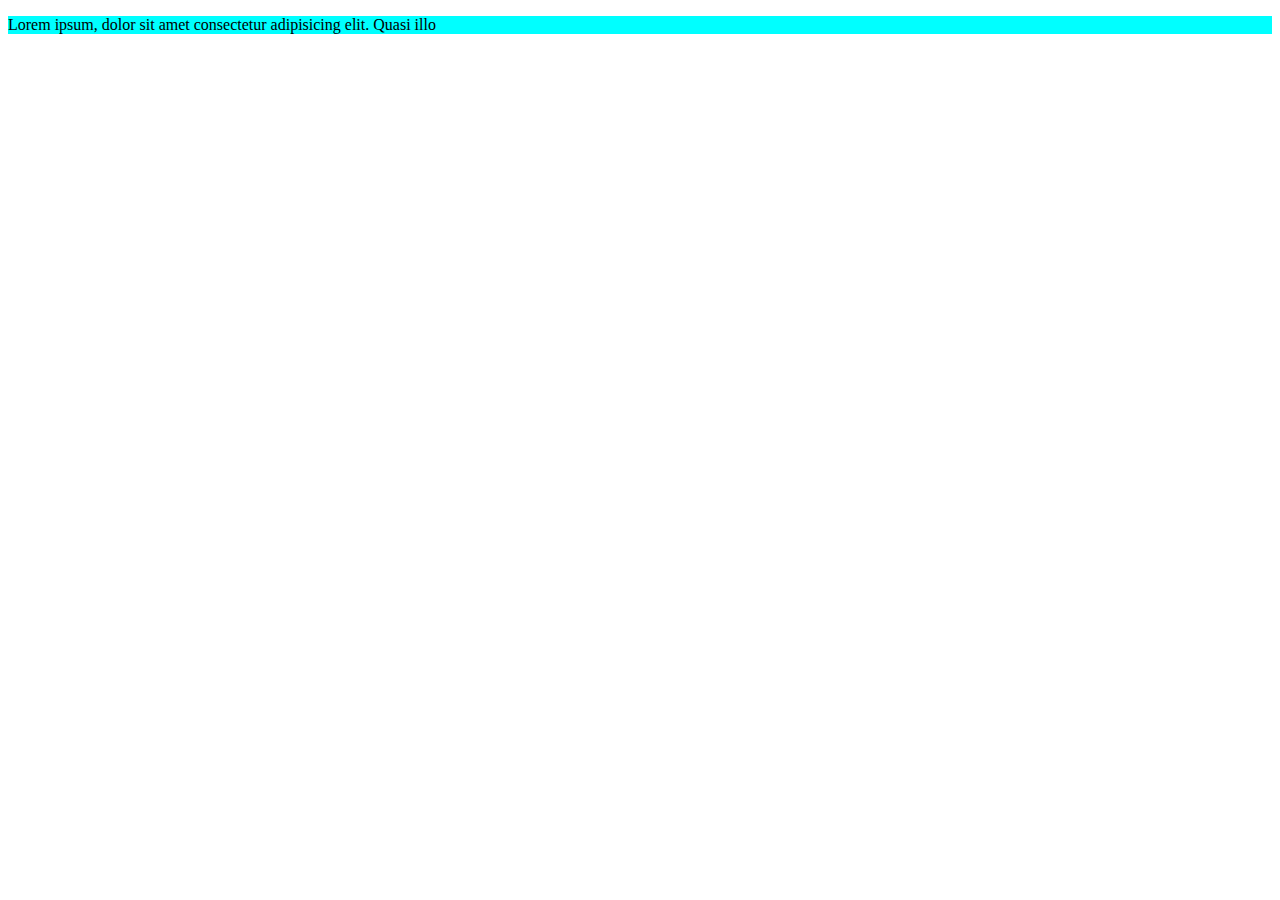
==== CSS.html @ feb7e3dd "modified" ====
<!DOCTYPE html>
<html lang="en">
  <head>
    <meta charset="UTF-8" />
    <meta name="viewport" content="width=device-width, initial-scale=1.0" />
    <title>Document</title>
    <style>
      p {
        background-color: aqua;
        border-style: 50px double rgba(32, 19, 118, 0.822);
      }
    </style>
  </head>

  <body>
    <p>Lorem ipsum, dolor sit amet consectetur adipisicing elit. Quasi illo</p>
  </body>
</html>
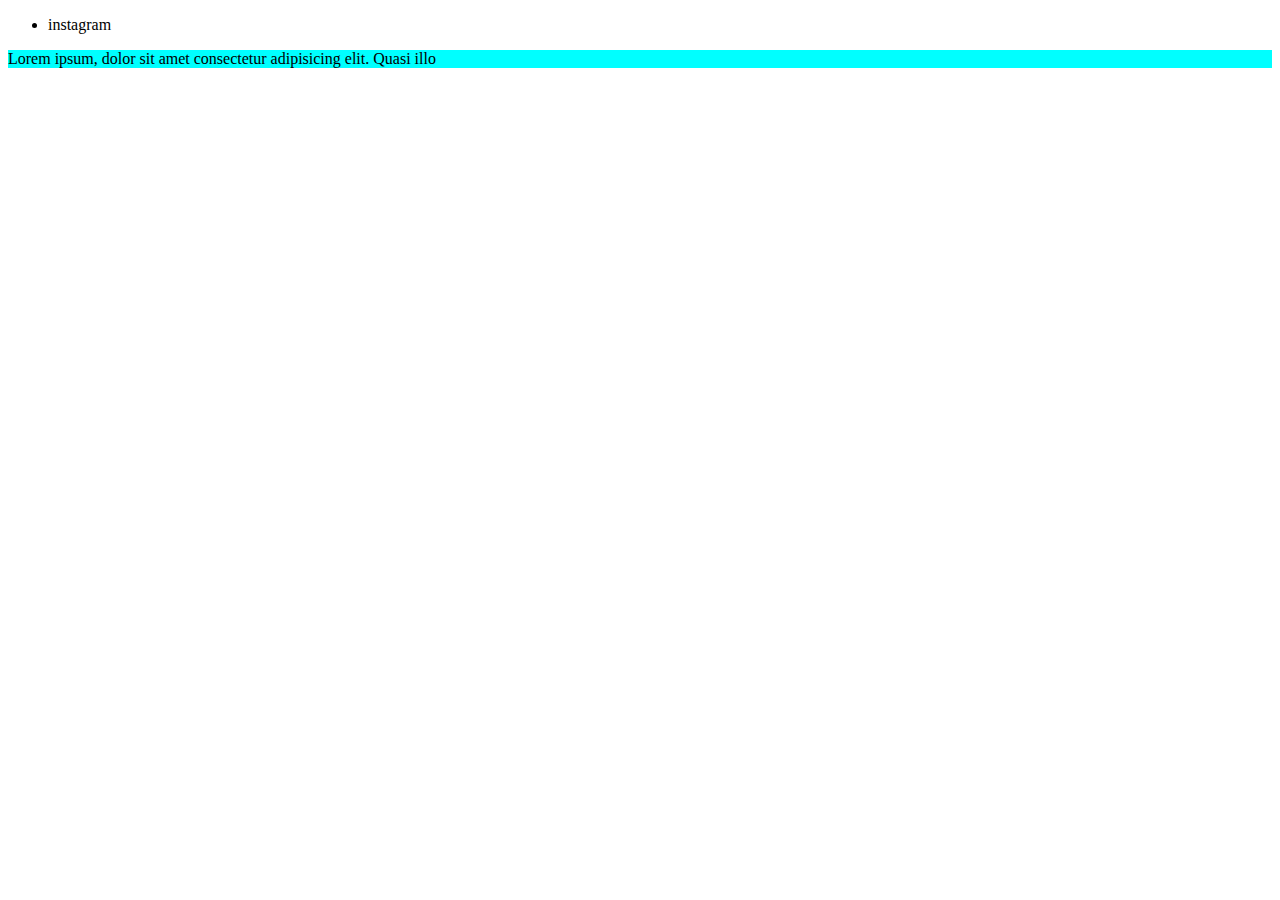
==== commit 130227fa: "changes" ====
--- a/CSS.html
+++ b/CSS.html
@@ -10,9 +10,19 @@
         border-style: 50px double rgba(32, 19, 118, 0.822);
       }
     </style>
+    <link
+      rel="stylesheet"
+      href="https://cdnjs.cloudflare.com/ajax/libs/font-awesome/6.4.2/css/all.min.css"
+      integrity="sha512-z3gLpd7yknf1YoNbCzqRKc4qyor8gaKU1qmn+CShxbuBusANI9QpRohGBreCFkKxLhei6S9CQXFEbbKuqLg0DA=="
+      crossorigin="anonymous"
+      referrerpolicy="no-referrer"
+    />
   </head>
 
   <body>
+    <ul>
+      <li><i class="fa-brands fa-instagram fa-shake"></i>instagram</li>
+    </ul>
     <p>Lorem ipsum, dolor sit amet consectetur adipisicing elit. Quasi illo</p>
   </body>
 </html>
